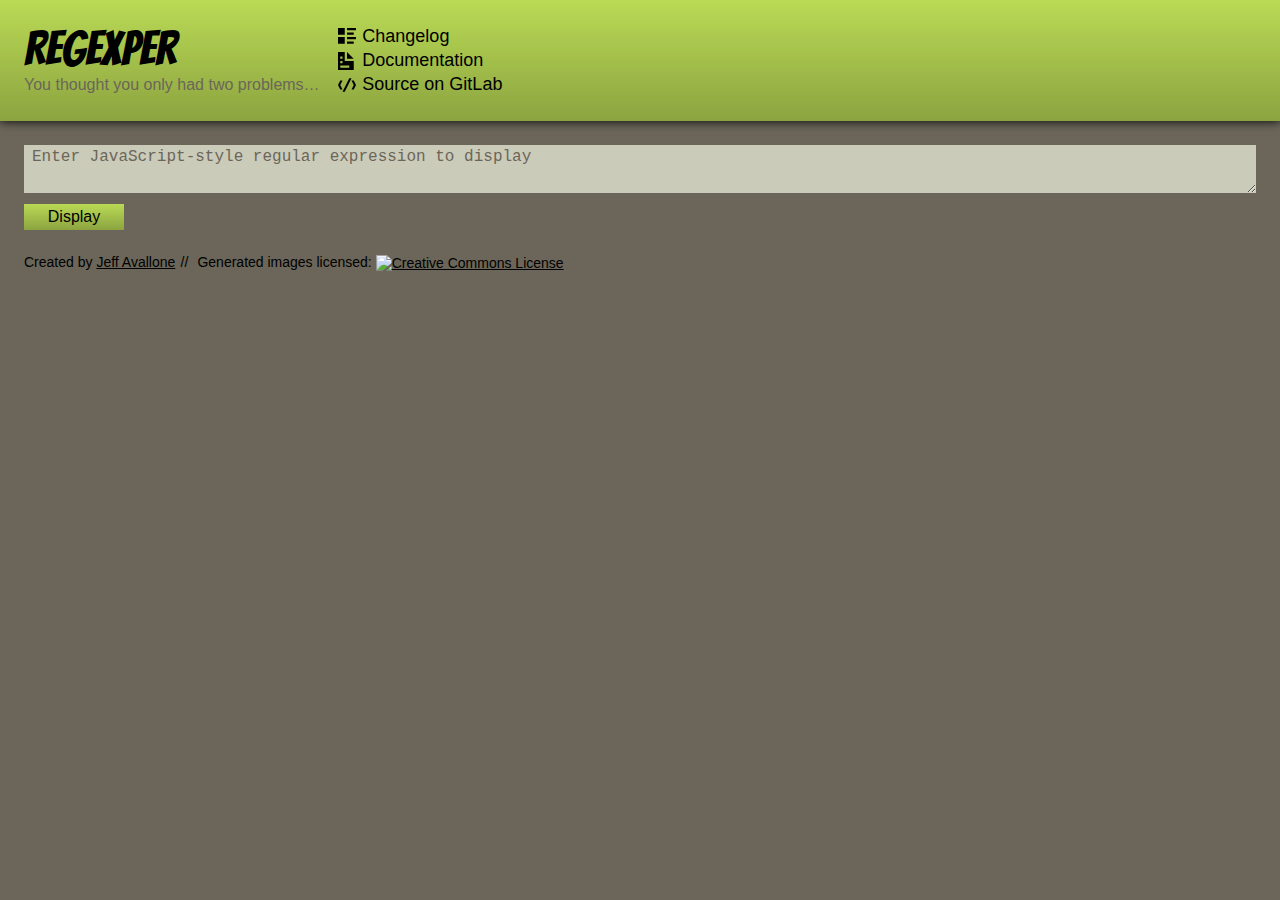
==== index.html @ c46801f1 "Update and rename index.htm to index.html" ====
<!DOCTYPE html>
<html>
  <head>
    <meta charset="utf-8" />
    <meta http-equiv="X-UA-Compatible" content="IE=edge,chrome=1" />

    <title>Regexper</title>

    <meta name="description" content="Regular expression visualizer using railroad diagrams" />
    <meta name="viewport" content="width=device-width" />
    <meta name="theme-color" content="#bada55" />

    <link rel="shortcut icon" href="/Regexper/favicon.ico" />
    <link rel="author" href="/Regexper/humans.txt" />
    <link rel="stylesheet" href="https://fonts.googleapis.com/css?family=Bangers&text=Regxpr" />
    <!-- Built: 2020-09-05T18:12:22.844Z -->
  <link href="main.css" rel="stylesheet"></head>
  <body>
    <header>
      <div class="logo">
        <h1><a href="/Regexper/">Regexper</a></h1>
        <!-- n. One who regexpes -->
        <span>You thought you only had two problems&hellip;</span>
      </div>

      <nav>
        <ul>
          <li>
            <a class="inline-icon" href="/Regexper/changelog.html"><svg xmlns="http://www.w3.org/2000/svg" xmlns:xlink="http://www.w3.org/1999/xlink" viewBox="0 0 8 8"><use xlink:href="#list-rich" /></svg>Changelog</a>
          </li>
          <li>
            <a class="inline-icon" href="/Regexper/documentation.html"><svg xmlns="http://www.w3.org/2000/svg" xmlns:xlink="http://www.w3.org/1999/xlink" viewBox="0 0 8 8"><use xlink:href="#document" /></svg>Documentation</a>
          </li>
          <li>
            <a class="inline-icon" href="https://gitlab.com/javallone/regexper-static"><svg xmlns="http://www.w3.org/2000/svg" xmlns:xlink="http://www.w3.org/1999/xlink" viewBox="0 0 8 8"><use xlink:href="#code" /></svg>Source on GitLab</a>
          </li>
        </ul>
      </nav>
    </header>

    <main id="content">

<div class="application">
  <form id="regexp-form">
    <textarea id="regexp-input" autofocus="autofocus" placeholder="Enter JavaScript-style regular expression to display"></textarea>
    <button type="submit">Display</button>

    <ul class="inline-list">
      <li class="download-svg">
        <a href="#" class="inline-icon" data-action="download-svg" download="image.svg" type="image/svg+xml"><svg xmlns="http://www.w3.org/2000/svg" xmlns:xlink="http://www.w3.org/1999/xlink" viewBox="0 0 8 8"><use xlink:href="#data-transfer-download" /></svg>Download SVG</a>
      </li>
      <li class="download-png">
        <a href="#" class="inline-icon" data-action="download-png" download="image.png" type="image/png"><svg xmlns="http://www.w3.org/2000/svg" xmlns:xlink="http://www.w3.org/1999/xlink" viewBox="0 0 8 8"><use xlink:href="#data-transfer-download" /></svg>Download PNG</a>
      </li>
      <li class="permalink">
        <a href="#" class="inline-icon" data-action="permalink"><svg xmlns="http://www.w3.org/2000/svg" xmlns:xlink="http://www.w3.org/1999/xlink" viewBox="0 0 8 8"><use xlink:href="#link-intact" /></svg>Permalink</a>
      </li>
    </ul>
  </form>
</div>

<div class="results">
  <div id="error"></div>

  <ul id="warnings"></ul>

  <div id="regexp-render"></div>
</div>

    </main>

    <footer>
      <ul class="inline-list">
        <li>Created by <a href="https://gitlab.com/javallone">Jeff Avallone</a></li>
        <li>
          Generated images licensed:
          <a rel="license" href="https://creativecommons.org/licenses/by/3.0/"><img alt="Creative Commons License" src="https://licensebuttons.net/l/by/3.0/80x15.png" /></a>
        </li>
      </ul>

      <script type="text/html" id="svg-container-base">
        <div class="svg">
          <svg
            xmlns="http://www.w3.org/2000/svg"
            xmlns:cc="http://creativecommons.org/ns#"
            xmlns:rdf="http://www.w3.org/1999/02/22-rdf-syntax-ns#"
            version="1.1">
            <defs>
              <style type="text/css">svg {
          background-color: #fff; }
        
        .root text,
        .root tspan {
          font: 12px Arial; }
        
        .root path {
          fill-opacity: 0;
          stroke-width: 2px;
          stroke: #000; }
        
        .root circle {
          fill: #6b6659;
          stroke-width: 2px;
          stroke: #000; }
        
        .anchor text, .any-character text {
          fill: #fff; }
        
        .anchor rect, .any-character rect {
          fill: #6b6659; }
        
        .escape text, .charset-escape text, .literal text {
          fill: #000; }
        
        .escape rect, .charset-escape rect {
          fill: #bada55; }
        
        .literal rect {
          fill: #dae9e5; }
        
        .charset .charset-box {
          fill: #cbcbba; }
        
        .subexp .subexp-label tspan,
        .charset .charset-label tspan,
        .match-fragment .repeat-label tspan {
          font-size: 10px; }
        
        .repeat-label {
          cursor: help; }
        
        .subexp .subexp-label tspan,
        .charset .charset-label tspan {
          dominant-baseline: text-after-edge; }
        
        .subexp .subexp-box {
          stroke: #908c83;
          stroke-dasharray: 6,2;
          stroke-width: 2px;
          fill-opacity: 0; }
        
        .quote {
          fill: #908c83; }
        </style>
            </defs>
            <metadata>
              <rdf:RDF>
                <cc:License rdf:about="http://creativecommons.org/licenses/by/3.0/">
                  <cc:permits rdf:resource="http://creativecommons.org/ns#Reproduction" />
                  <cc:permits rdf:resource="http://creativecommons.org/ns#Distribution" />
                  <cc:requires rdf:resource="http://creativecommons.org/ns#Notice" />
                  <cc:requires rdf:resource="http://creativecommons.org/ns#Attribution" />
                  <cc:permits rdf:resource="http://creativecommons.org/ns#DerivativeWorks" />
                </cc:License>
              </rdf:RDF>
            </metadata>
          </svg>
        </div>
        <div class="progress">
          <div style="width:0;"></div>
        </div>
      </script>
    </footer>

    <svg xmlns="https://www.w3.org/2000/svg" id="open-iconic">
      <!-- These icon are from the Open Iconic project https://useiconic.com/open/ -->
      <defs>
        <g id="code">
          <path d="M5 0l-3 6h1l3-6h-1zm-4 1l-1 2 1 2h1l-1-2 1-2h-1zm5 0l1 2-1 2h1l1-2-1-2h-1z" transform="translate(0 1)" />
        </g>
        <g id="data-transfer-download">
          <path d="M3 0v3h-2l3 3 3-3h-2v-3h-2zm-3 7v1h8v-1h-8z" />
        </g>
        <g id="document">
          <path d="M0 0v8h7v-4h-4v-4h-3zm4 0v3h3l-3-3zm-3 2h1v1h-1v-1zm0 2h1v1h-1v-1zm0 2h4v1h-4v-1z" />
        </g>
        <g id="link-intact">
          <path d="M5.88.03c-.18.01-.36.03-.53.09-.27.1-.53.25-.75.47a.5.5 0 1 0 .69.69c.11-.11.24-.17.38-.22.35-.12.78-.07 1.06.22.39.39.39 1.04 0 1.44l-1.5 1.5c-.44.44-.8.48-1.06.47-.26-.01-.41-.13-.41-.13a.5.5 0 1 0-.5.88s.34.22.84.25c.5.03 1.2-.16 1.81-.78l1.5-1.5c.78-.78.78-2.04 0-2.81-.28-.28-.61-.45-.97-.53-.18-.04-.38-.04-.56-.03zm-2 2.31c-.5-.02-1.19.15-1.78.75l-1.5 1.5c-.78.78-.78 2.04 0 2.81.56.56 1.36.72 2.06.47.27-.1.53-.25.75-.47a.5.5 0 1 0-.69-.69c-.11.11-.24.17-.38.22-.35.12-.78.07-1.06-.22-.39-.39-.39-1.04 0-1.44l1.5-1.5c.4-.4.75-.45 1.03-.44.28.01.47.09.47.09a.5.5 0 1 0 .44-.88s-.34-.2-.84-.22z" />
        </g>
        <g id="list-rich">
          <path d="M0 0v3h3v-3h-3zm4 0v1h4v-1h-4zm0 2v1h3v-1h-3zm-4 2v3h3v-3h-3zm4 0v1h4v-1h-4zm0 2v1h3v-1h-3z" />
        </g>
        <g id="warning">
          <path d="M3.09 0c-.06 0-.1.04-.13.09l-2.94 6.81c-.02.05-.03.13-.03.19v.81c0 .05.04.09.09.09h6.81c.05 0 .09-.04.09-.09v-.81c0-.05-.01-.14-.03-.19l-2.94-6.81c-.02-.05-.07-.09-.13-.09h-.81zm-.09 3h1v2h-1v-2zm0 3h1v1h-1v-1z" />
        </g>
      </defs>
    </svg>
  <script src="/Regexper/main.js"></script></body>
</html>
---- main.css ----
/* http://meyerweb.com/eric/tools/css/reset/ 
   v2.0 | 20110126
   License: none (public domain)
*/
html, body, div, span, applet, object, iframe,
h1, h2, h3, h4, h5, h6, p, blockquote, pre,
a, abbr, acronym, address, big, cite, code,
del, dfn, em, img, ins, kbd, q, s, samp,
small, strike, strong, sub, sup, tt, var,
b, u, i, center,
dl, dt, dd, ol, ul, li,
fieldset, form, label, legend,
table, caption, tbody, tfoot, thead, tr, th, td,
article, aside, canvas, details, embed,
figure, figcaption, footer, header, hgroup,
menu, nav, output, ruby, section, summary,
time, mark, audio, video {
  margin: 0;
  padding: 0;
  border: 0;
  font-size: 100%;
  font: inherit;
  vertical-align: baseline; }

/* HTML5 display-role reset for older browsers */
article, aside, details, figcaption, figure,
footer, header, hgroup, menu, nav, section {
  display: block; }

body {
  line-height: 1; }

ol, ul {
  list-style: none; }

blockquote, q {
  quotes: none; }

blockquote:before, blockquote:after,
q:before, q:after {
  content: '';
  content: none; }

table {
  border-collapse: collapse;
  border-spacing: 0; }

body {
  font-family: sans-serif;
  font-size: 16px;
  line-height: 24px;
  background: #6b6659;
  margin-bottom: 1.5em; }

a {
  color: #000; }

.inline-icon svg {
  margin-right: 0.375em;
  width: 1em;
  height: 1em;
  vertical-align: middle;
  background: transparent; }

h1 {
  font-size: 3em;
  line-height: 1em; }

ul.inline-list {
  font-size: 0.875em;
  line-height: 1.14286em; }
  ul.inline-list::after {
    clear: both;
    content: "";
    display: table; }
  ul.inline-list li {
    list-style-type: none;
    display: inline-block;
    white-space: nowrap; }
    ul.inline-list li::after {
      content: '//';
      padding: 0 0.375em; }
    ul.inline-list li:last-child::after {
      content: ''; }

.svg-container {
  min-width: 200px; }
  .svg-container.loading .svg {
    position: absolute;
    top: -10000px; }

header {
  background: #bada55;
  background: linear-gradient(to bottom, #bada55 0%, #8ca440 100%);
  padding: 1.5em;
  -webkit-box-shadow: 0 0 10px #000;
  -moz-box-shadow: 0 0 10px #000;
  box-shadow: 0 0 10px #000; }
  header::after {
    clear: both;
    content: "";
    display: table; }
  header .logo {
    display: inline-block; }
    header .logo span {
      color: #6b6659; }
  header h1 {
    font-family: 'Bangers', 'cursive'; }
  header nav {
    font-size: 1.125em;
    line-height: 1.33333em;
    display: inline-block;
    margin-left: 0.375em;
    padding-left: 0.375em; }
  header a {
    text-decoration: inherit; }
    header a:active, header a:focus {
      text-decoration: underline; }

#content {
  padding: 1.5em;
  display: block; }
  #content .copy {
    background-color: #cbcbba;
    padding: 0.75em; }
  #content .changelog dt {
    font-weight: bold; }
  #content .changelog dd::before {
    content: '\00BB';
    font-weight: bold;
    margin-right: 0.75em; }
  #content .error {
    overflow: hidden; }
    #content .error h1 {
      font-size: 2em;
      line-height: 1.5em;
      font-weight: bold;
      float: left; }
    #content .error blockquote {
      background-color: #bada55;
      position: relative;
      padding: 1.5em;
      display: inline-block;
      font-style: italic;
      float: right; }
      #content .error blockquote::before {
        font-size: 4em;
        line-height: 1.5em;
        content: '\201c';
        position: absolute;
        left: 0;
        top: 0;
        font-style: normal; }
      #content .error blockquote::after {
        font-size: 4em;
        line-height: 1.5em;
        content: '\201d';
        position: absolute;
        right: 0;
        bottom: -0.5em;
        font-style: normal; }
    #content .error p {
      clear: left; }
  #content .documentation h1 {
    font-size: 2em;
    line-height: 1.5em;
    font-weight: bold; }
  #content .documentation h2 {
    font-size: 1em;
    line-height: 1.5em;
    font-weight: bold; }
  #content .documentation h3 {
    font-size: 1em;
    line-height: 1.5em; }
    #content .documentation h3::before {
      content: '\00BB';
      font-weight: bold;
      margin-right: 0.375em; }
  #content .documentation h1, #content .documentation h2, #content .documentation h3 {
    clear: both; }
  #content .documentation h2, #content .documentation h3 {
    margin-bottom: 1.5em; }
  #content .documentation section, #content .documentation div.section {
    margin: 1.5em 0;
    overflow: hidden; }
  #content .documentation p {
    margin: 1.5em 0; }
  #content .documentation figure {
    line-height: 0;
    background: #fff;
    margin: 0.375em;
    -webkit-box-shadow: 0 0 10px #000;
    -moz-box-shadow: 0 0 10px #000;
    box-shadow: 0 0 10px #000; }
    #content .documentation figure.shift-right {
      float: right;
      margin-left: 0.75em; }
    #content .documentation figure.shift-left {
      float: left;
      margin-right: 0.75em; }
    #content .documentation figure .svg {
      margin: 0;
      text-align: center; }
    #content .documentation figure figcaption {
      font-size: 1em;
      line-height: 1.5em;
      background: #bada55;
      font-weight: bold;
      padding: 0 0.375em; }
  #content .application {
    position: relative; }
    #content .application::after {
      clear: both;
      content: "";
      display: table; }
    #content .application form {
      overflow: hidden; }
    #content .application textarea {
      font-size: 1em;
      line-height: 1.5em;
      border: 0 none;
      outline: none;
      background: #cbcbba;
      padding: 0 0.5em;
      margin-bottom: 0.25em;
      width: 100% !important;
      box-sizing: border-box;
      font-family: Consolas,Monaco,Lucida Console,Liberation Mono,DejaVu Sans Mono,Bitstream Vera Sans Mono,Courier New, monospace; }
      #content .application textarea:-moz-placeholder {
        color: #6b6659; }
      #content .application textarea::-moz-placeholder {
        color: #6b6659; }
      #content .application textarea:-ms-input-placeholder {
        color: #6b6659; }
      #content .application textarea::-webkit-input-placeholder {
        color: #6b6659; }
    #content .application button {
      font-size: 1em;
      line-height: 1.5em;
      width: 100px;
      border: 0 none;
      background: #bada55;
      background: linear-gradient(to bottom, #bada55 0%, #8ca440 100%);
      float: left;
      cursor: pointer; }
    #content .application ul {
      float: right;
      display: none; }
      body.has-results #content .application ul {
        display: inline-block; }
      #content .application ul.hide-download-png.hide-permalink .download-svg:after,
      #content .application ul.hide-permalink .download-png:after {
        display: none; }
      #content .application ul.hide-permalink .permalink,
      #content .application ul.hide-download-svg .download-svg,
      #content .application ul.hide-download-png .download-png {
        display: none; }
  #content .results {
    margin-top: 1.5em;
    display: none; }
    body.has-results #content .results, body.has-error #content .results, body.is-loading #content .results {
      display: block; }

.progress {
  width: 50%;
  height: 0.75em;
  border: 1px solid #8ca440;
  overflow: hidden;
  margin: 1.5em auto; }
  .progress div {
    background: #bada55;
    background: linear-gradient(135deg, #bada55 25%, #cbe380 25%, #cbe380 50%, #bada55 50%, #bada55 75%, #cbe380 75%, #cbe380 100%);
    background-size: 3em 3em;
    background-repeat: repeat-x;
    height: 100%;
    animation: progress 1s infinite linear; }

@keyframes progress {
  0% {
    background-position-x: 3em; }
  100% {
    background-position-x: 0; } }

#error {
  background: #b3151a;
  color: #fff;
  padding: 0 0.5em;
  white-space: pre;
  font-family: monospace;
  font-weight: bold;
  display: none;
  overflow-x: auto; }
  body.has-error #error {
    display: block; }

#warnings {
  font-size: 1em;
  line-height: 1.5em;
  font-weight: bold;
  background-color: #f8ca00;
  display: none; }
  #warnings li {
    margin: 0.375em; }
  body.has-results #warnings {
    display: block; }

#regexp-render {
  background: #fff;
  width: 100%;
  overflow: auto;
  text-align: center;
  display: none; }
  body.is-loading #regexp-render,
  body.has-results #regexp-render {
    display: block; }

#open-iconic {
  display: none; }
  #open-iconic path {
    stroke: none;
    fill-opacity: 1; }

footer {
  padding: 0 1.5em; }
  footer img {
    vertical-align: middle;
    width: 80px;
    height: 15px; }


/*# sourceMappingURL=main-a4262a4d535cb7870494.css.map*/
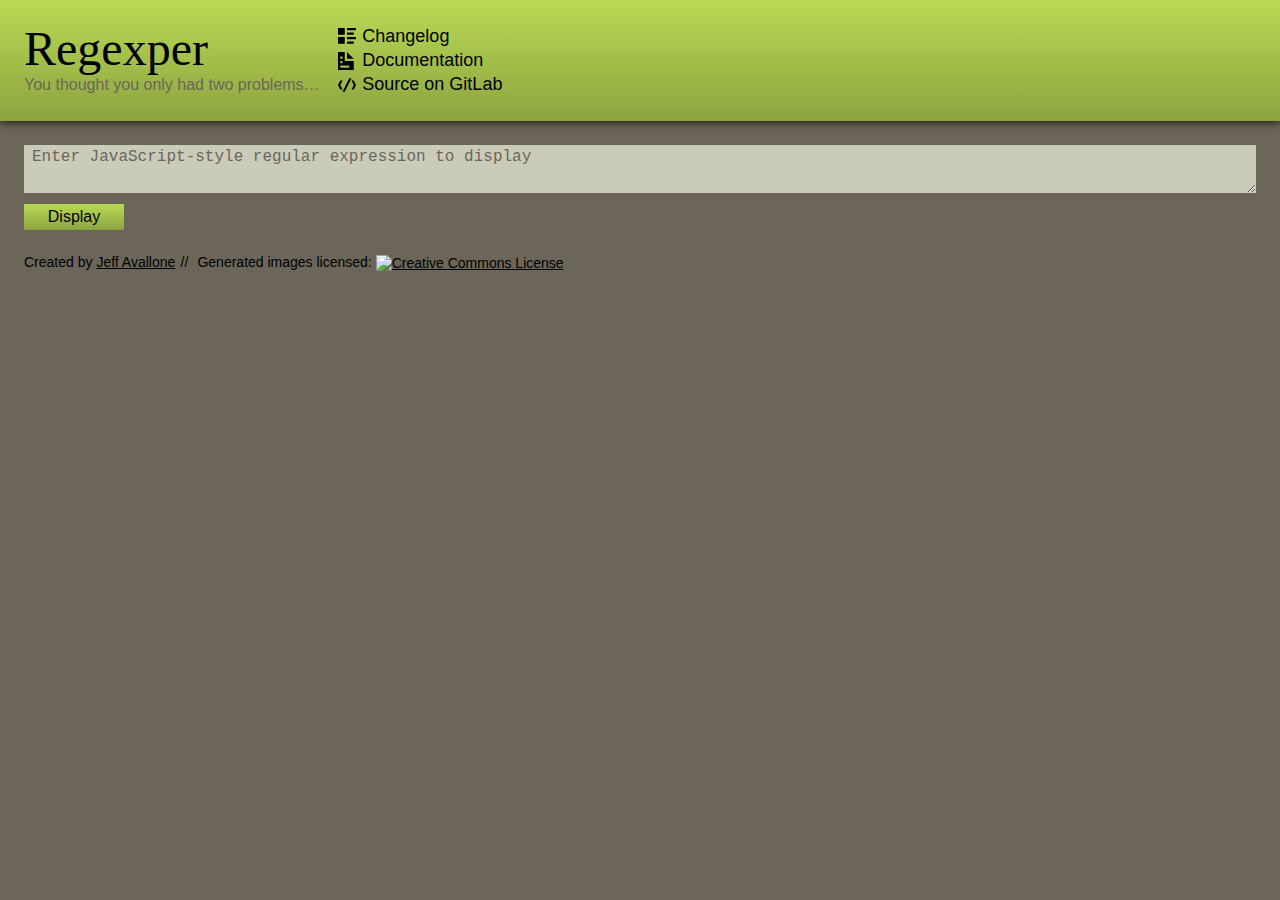
==== commit 74ee65a3: "Update index.html" ====
--- a/index.html
+++ b/index.html
@@ -1,6 +1,5 @@
-
 <!DOCTYPE html>
-<html>
+<html lang="en-us">
   <head>
     <meta charset="utf-8" />
     <meta http-equiv="X-UA-Compatible" content="IE=edge,chrome=1" />
@@ -13,7 +12,8 @@
 
     <link rel="shortcut icon" href="/Regexper/favicon.ico" />
     <link rel="author" href="/Regexper/humans.txt" />
-    <link rel="stylesheet" href="https://fonts.googleapis.com/css?family=Bangers&text=Regxpr" />
+    <!--<link rel="stylesheet" href="https://fonts.googleapis.com/css?family=Bangers&text=Regxpr" />-->
+    <link rel="stylesheet" href="/Bangers.css" />
     <!-- Built: 2020-09-05T18:12:22.844Z -->
   <link href="main.css" rel="stylesheet"></head>
   <body>
@@ -27,13 +27,13 @@
       <nav>
         <ul>
           <li>
-            <a class="inline-icon" href="/Regexper/changelog.html"><svg xmlns="http://www.w3.org/2000/svg" xmlns:xlink="http://www.w3.org/1999/xlink" viewBox="0 0 8 8"><use xlink:href="#list-rich" /></svg>Changelog</a>
+            <a class="inline-icon" href="/Regexper/changelog.html"><svg xmlns="https://www.w3.org/2000/svg" xmlns:xlink="https://www.w3.org/1999/xlink" viewBox="0 0 8 8"><use xlink:href="#list-rich" /></svg>Changelog</a>
           </li>
           <li>
-            <a class="inline-icon" href="/Regexper/documentation.html"><svg xmlns="http://www.w3.org/2000/svg" xmlns:xlink="http://www.w3.org/1999/xlink" viewBox="0 0 8 8"><use xlink:href="#document" /></svg>Documentation</a>
+            <a class="inline-icon" href="/Regexper/documentation.html"><svg xmlns="https://www.w3.org/2000/svg" xmlns:xlink="https://www.w3.org/1999/xlink" viewBox="0 0 8 8"><use xlink:href="#document" /></svg>Documentation</a>
           </li>
           <li>
-            <a class="inline-icon" href="https://gitlab.com/javallone/regexper-static"><svg xmlns="http://www.w3.org/2000/svg" xmlns:xlink="http://www.w3.org/1999/xlink" viewBox="0 0 8 8"><use xlink:href="#code" /></svg>Source on GitLab</a>
+            <a class="inline-icon" href="https://gitlab.com/javallone/regexper-static"><svg xmlns="https://www.w3.org/2000/svg" xmlns:xlink="https://www.w3.org/1999/xlink" viewBox="0 0 8 8"><use xlink:href="#code" /></svg>Source on GitLab</a>
           </li>
         </ul>
       </nav>
@@ -48,13 +48,13 @@
 
     <ul class="inline-list">
       <li class="download-svg">
-        <a href="#" class="inline-icon" data-action="download-svg" download="image.svg" type="image/svg+xml"><svg xmlns="http://www.w3.org/2000/svg" xmlns:xlink="http://www.w3.org/1999/xlink" viewBox="0 0 8 8"><use xlink:href="#data-transfer-download" /></svg>Download SVG</a>
+        <a href="#" class="inline-icon" data-action="download-svg" download="image.svg" type="image/svg+xml"><svg xmlns="https://www.w3.org/2000/svg" xmlns:xlink="https://www.w3.org/1999/xlink" viewBox="0 0 8 8"><use xlink:href="#data-transfer-download" /></svg>Download SVG</a>
       </li>
       <li class="download-png">
-        <a href="#" class="inline-icon" data-action="download-png" download="image.png" type="image/png"><svg xmlns="http://www.w3.org/2000/svg" xmlns:xlink="http://www.w3.org/1999/xlink" viewBox="0 0 8 8"><use xlink:href="#data-transfer-download" /></svg>Download PNG</a>
+        <a href="#" class="inline-icon" data-action="download-png" download="image.png" type="image/png"><svg xmlns="https://www.w3.org/2000/svg" xmlns:xlink="https://www.w3.org/1999/xlink" viewBox="0 0 8 8"><use xlink:href="#data-transfer-download" /></svg>Download PNG</a>
       </li>
       <li class="permalink">
-        <a href="#" class="inline-icon" data-action="permalink"><svg xmlns="http://www.w3.org/2000/svg" xmlns:xlink="http://www.w3.org/1999/xlink" viewBox="0 0 8 8"><use xlink:href="#link-intact" /></svg>Permalink</a>
+        <a href="#" class="inline-icon" data-action="permalink"><svg xmlns="https://www.w3.org/2000/svg" xmlns:xlink="https://www.w3.org/1999/xlink" viewBox="0 0 8 8"><use xlink:href="#link-intact" /></svg>Permalink</a>
       </li>
     </ul>
   </form>
@@ -82,9 +82,9 @@
       <script type="text/html" id="svg-container-base">
         <div class="svg">
           <svg
-            xmlns="http://www.w3.org/2000/svg"
-            xmlns:cc="http://creativecommons.org/ns#"
-            xmlns:rdf="http://www.w3.org/1999/02/22-rdf-syntax-ns#"
+            xmlns="https://www.w3.org/2000/svg"
+            xmlns:cc="https://creativecommons.org/ns#"
+            xmlns:rdf="https://www.w3.org/1999/02/22-rdf-syntax-ns#"
             version="1.1">
             <defs>
               <style type="text/css">svg {
@@ -146,12 +146,12 @@
             </defs>
             <metadata>
               <rdf:RDF>
-                <cc:License rdf:about="http://creativecommons.org/licenses/by/3.0/">
-                  <cc:permits rdf:resource="http://creativecommons.org/ns#Reproduction" />
-                  <cc:permits rdf:resource="http://creativecommons.org/ns#Distribution" />
-                  <cc:requires rdf:resource="http://creativecommons.org/ns#Notice" />
-                  <cc:requires rdf:resource="http://creativecommons.org/ns#Attribution" />
-                  <cc:permits rdf:resource="http://creativecommons.org/ns#DerivativeWorks" />
+                <cc:License rdf:about="https://creativecommons.org/licenses/by/3.0/">
+                  <cc:permits rdf:resource="https://creativecommons.org/ns#Reproduction" />
+                  <cc:permits rdf:resource="https://creativecommons.org/ns#Distribution" />
+                  <cc:requires rdf:resource="https://creativecommons.org/ns#Notice" />
+                  <cc:requires rdf:resource="https://creativecommons.org/ns#Attribution" />
+                  <cc:permits rdf:resource="https://creativecommons.org/ns#DerivativeWorks" />
                 </cc:License>
               </rdf:RDF>
             </metadata>
--- a/Bangers.css
+++ b/Bangers.css
@@ -0,0 +1,6 @@
+@font-face {
+  font-family: 'Bangers';
+  font-style: normal;
+  font-weight: 400;
+  src: url(/Regexper/Fonts/Bangers/Bangers-Regular.woff2) format('woff2');
+}
